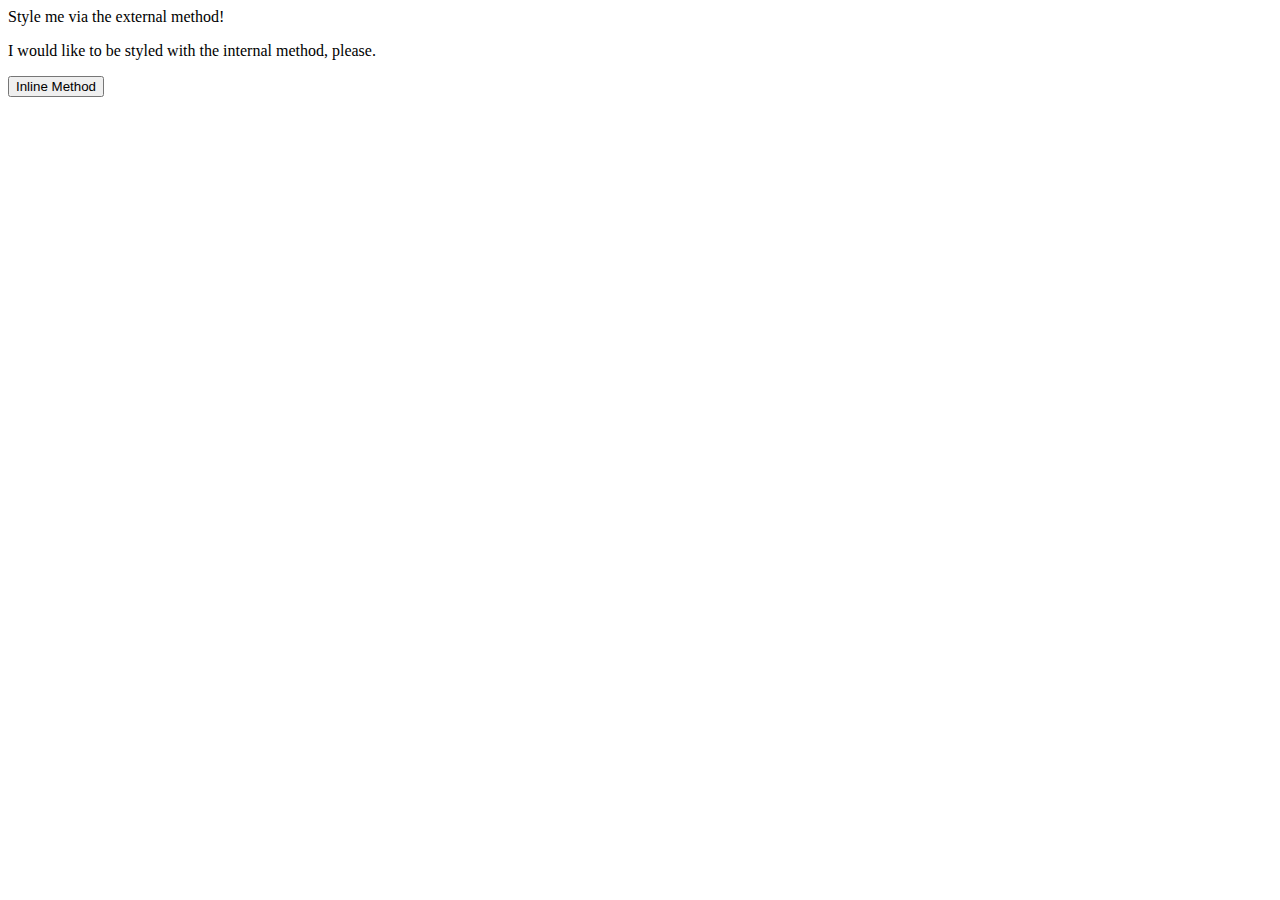
==== foundations/intro-to-css/01-css-methods/index.html @ be2ecfb2 "Create css file and add link in index file" ====
<!DOCTYPE html>
<html lang="en">
  <head>
    <link rel="stylesheet" href="styles.css">
    <meta charset="UTF-8">
    <meta http-equiv="X-UA-Compatible" content="IE=edge">
    <meta name="viewport" content="width=device-width, initial-scale=1.0">
    <title>Methods for Adding CSS</title>
  </head>
  <body>
    <div>Style me via the external method!</div>
    <p>I would like to be styled with the internal method, please.</p>
    <button>Inline Method</button>
  </body>
</html>
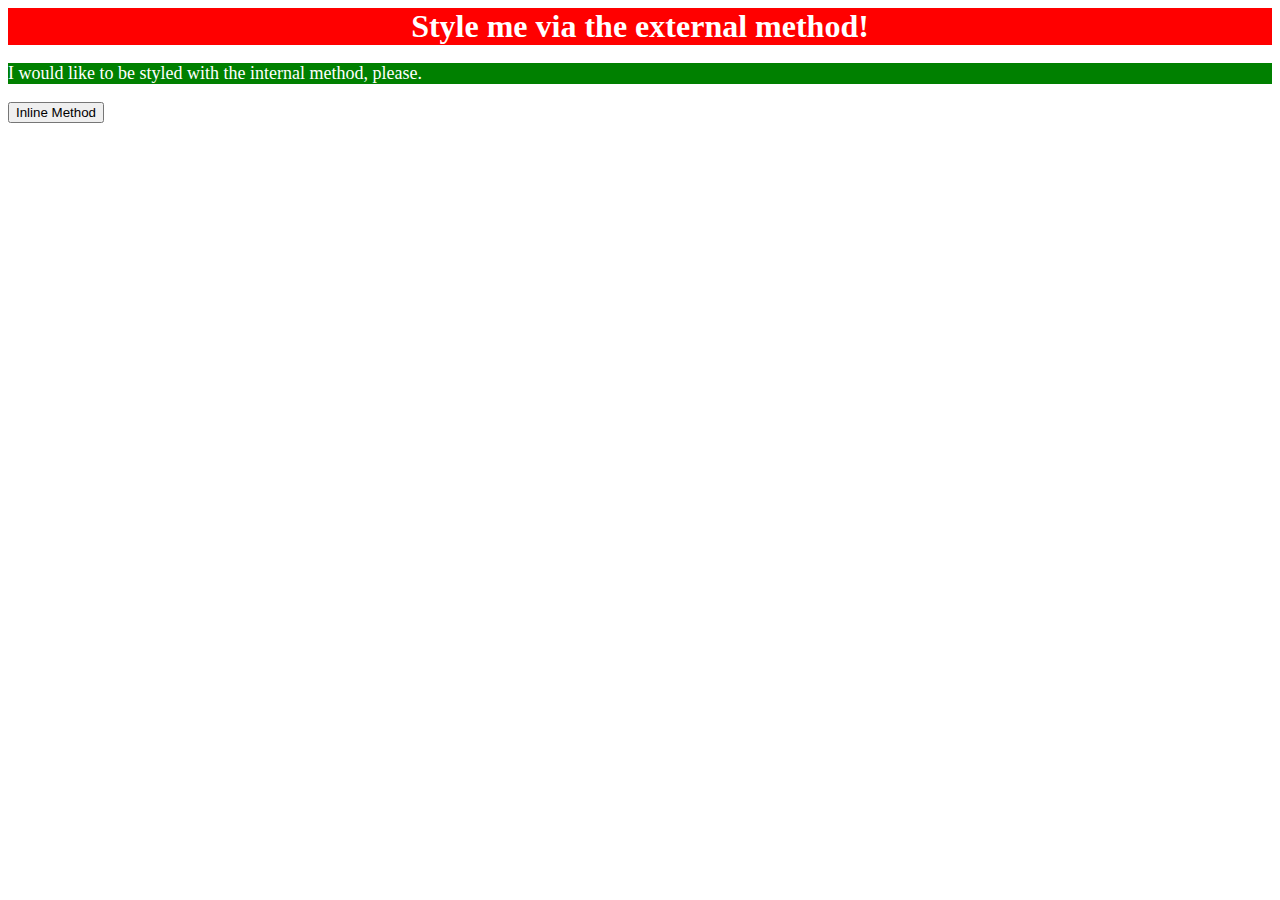
==== commit cf9009d2: "Edit index file with css properties as instructed" ====
--- a/foundations/intro-to-css/01-css-methods/index.html
+++ b/foundations/intro-to-css/01-css-methods/index.html
@@ -2,6 +2,13 @@
 <html lang="en">
   <head>
     <link rel="stylesheet" href="styles.css">
+    <style>
+      p {
+        color: white;
+        background-color: green;
+        font-size: 18px;
+      }
+    </style>
     <meta charset="UTF-8">
     <meta http-equiv="X-UA-Compatible" content="IE=edge">
     <meta name="viewport" content="width=device-width, initial-scale=1.0">
--- a/foundations/intro-to-css/01-css-methods/styles.css
+++ b/foundations/intro-to-css/01-css-methods/styles.css
@@ -0,0 +1,7 @@
+div {
+    color: white;
+    background-color: red;
+    font-size: 32px;
+    font-weight: bold;
+    text-align: center;
+}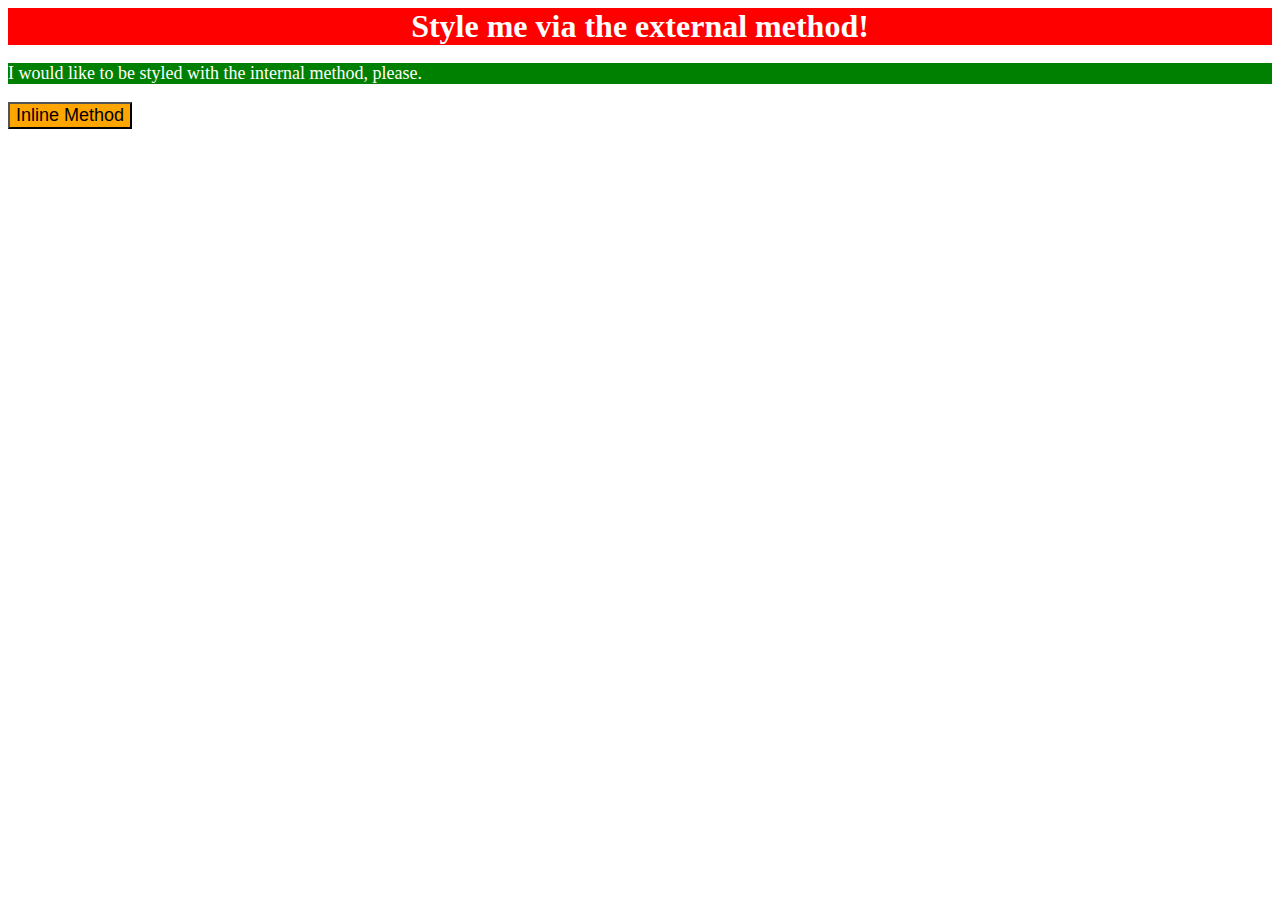
==== commit cb01dbd4: "Edit index file with css properties as instructed" ====
--- a/foundations/intro-to-css/01-css-methods/index.html
+++ b/foundations/intro-to-css/01-css-methods/index.html
@@ -17,6 +17,6 @@
   <body>
     <div>Style me via the external method!</div>
     <p>I would like to be styled with the internal method, please.</p>
-    <button>Inline Method</button>
+    <button style="background-color: orange; font-size: 18px;">Inline Method</button>
   </body>
 </html>